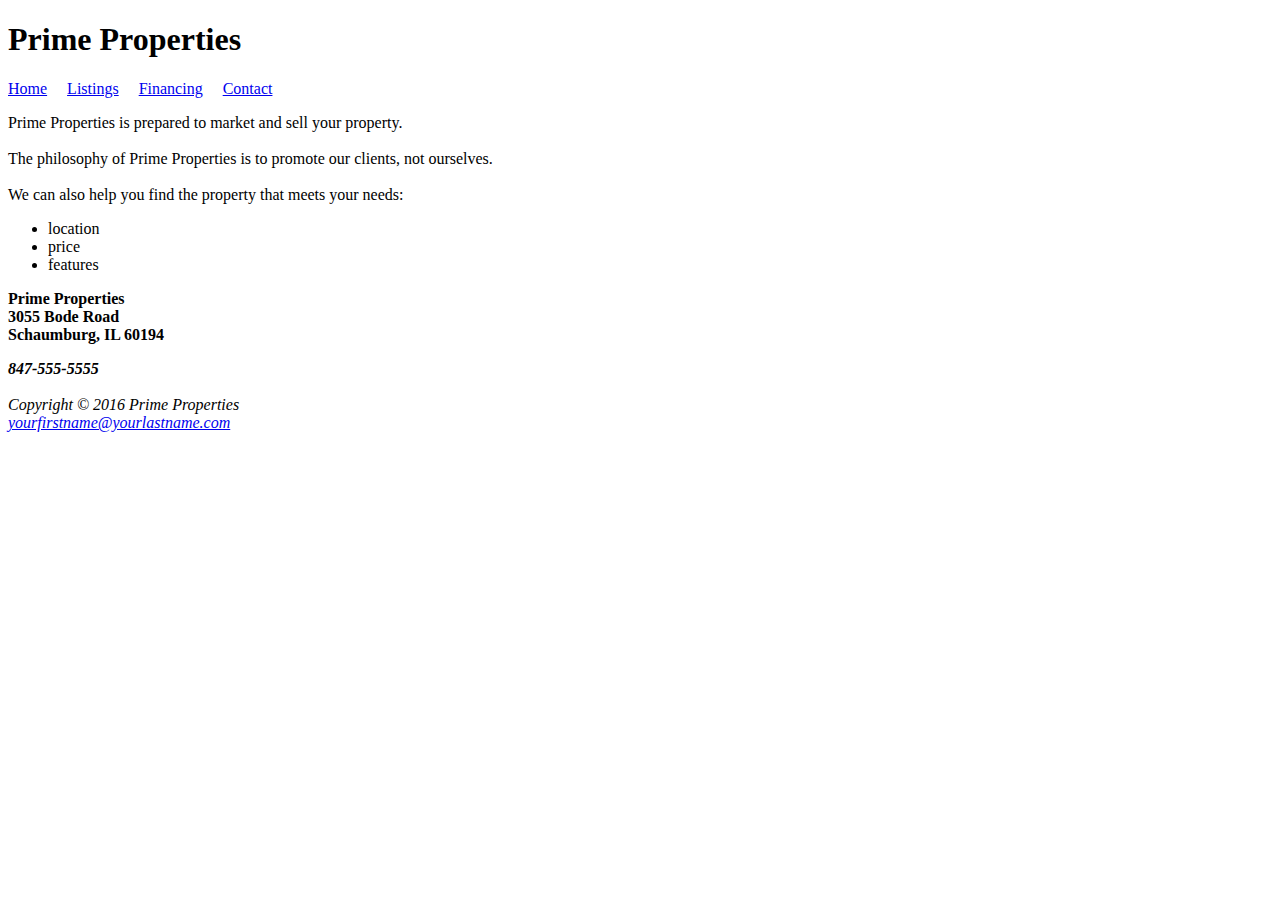
==== home.html @ 494bb987 "innitial commit" ====
<!DOCTYPE html>
<html>
    <head>
          <title>  Prime Properties </title>
    </head>

    <body>
         <h1> Prime Properties </h1>

            <p>
                <a href="home.html">Home</a> &nbsp; &nbsp; 
                <a href="#listing">Listings</a> &nbsp; &nbsp; 
                <a href="Financing.html">Financing</a> &nbsp; &nbsp; 
                <a href="#contact">Contact</a> 
            </p>

            <p> Prime Properties is prepared to market and sell your property. <br><br>
                The philosophy of Prime Properties is to promote our clients, not ourselves. <br><br>
                We can also help you find the property that meets your needs: 
            <p>

            <ul id=listing>
                <li> location </li>
                <li> price </li>
                <li> features</li>
            </ul>

            <p>
                <b> Prime Properties <br>
                    3055 Bode Road <br>
                    Schaumburg, IL 60194 <br>
                </b>
            </p>

            <address id=contact> <b> 847-555-5555 </b> <br> <br>
                      Copyright &copy; 2016 Prime Properties <br>
                      <a href="mailto:yourfirstname@yourlastname.com"> yourfirstname@yourlastname.com </a>
            <address>
    </body>
</html>
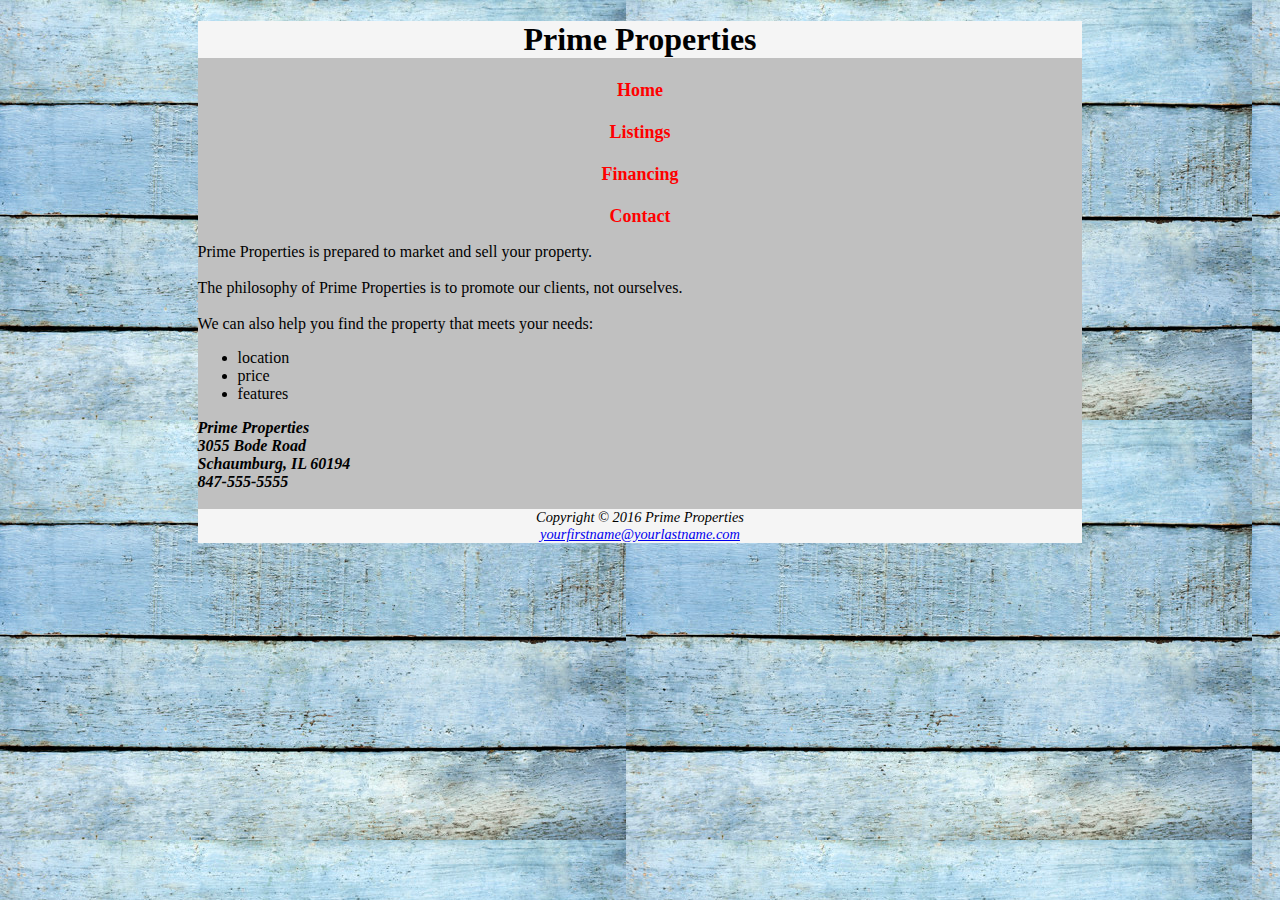
==== commit b007d1c7: "lab3 complete" ====
--- a/home.html
+++ b/home.html
@@ -1,40 +1,53 @@
 <!DOCTYPE html>
-<html>
+<html lang="en">
     <head>
-          <title>  Prime Properties </title>
+            <title>  Prime Properties </title>
+            <meta charset="utf-8" />
+            <meta name="description" content="This is my description" />
+            <meta name="keywords" content="properties of prime" />
+            <link rel="stylesheet" href="styles/main.css" />
+            <link rel="shortcut icon" href="images/favicon.ico" />
     </head>
 
     <body>
-         <h1> Prime Properties </h1>
+        <div id="wrapper">
+            <header>
+                <h1> Prime Properties </h1>
+            </header>
 
-            <p>
+            <nav>
                 <a href="home.html">Home</a> &nbsp; &nbsp; 
                 <a href="#listing">Listings</a> &nbsp; &nbsp; 
                 <a href="Financing.html">Financing</a> &nbsp; &nbsp; 
-                <a href="#contact">Contact</a> 
-            </p>
+                <a href="home.html">Contact</a> 
+            </nav>
+            <main>
+                <p> Prime Properties is prepared to market and sell your property. <br><br>
+                    The philosophy of Prime Properties is to promote our clients, not ourselves. <br><br>
+                    We can also help you find the property that meets your needs: 
+                </p>
 
-            <p> Prime Properties is prepared to market and sell your property. <br><br>
-                The philosophy of Prime Properties is to promote our clients, not ourselves. <br><br>
-                We can also help you find the property that meets your needs: 
-            <p>
-
-            <ul id=listing>
-                <li> location </li>
-                <li> price </li>
-                <li> features</li>
-            </ul>
-
-            <p>
-                <b> Prime Properties <br>
-                    3055 Bode Road <br>
-                    Schaumburg, IL 60194 <br>
+                <ul id=listing>
+                    <li> location </li>
+                    <li> price </li>
+                    <li> features</li>
+                </ul>
+            
+                <address>
+                <b>
+                    Prime Properties <br />
+                    3055 Bode Road <br />
+                    Schaumburg, IL 60194 <br />
+                    847-555-5555 <br /><br />
                 </b>
-            </p>
-
-            <address id=contact> <b> 847-555-5555 </b> <br> <br>
+                </address>
+                
+            </main>
+            <footer> 
                       Copyright &copy; 2016 Prime Properties <br>
                       <a href="mailto:yourfirstname@yourlastname.com"> yourfirstname@yourlastname.com </a>
-            <address>
-    </body>
+            </footer>
+        
+    </div>
+     </body>
 </html>--- a/styles/main.css
+++ b/styles/main.css
@@ -0,0 +1,47 @@
+body {
+  color: black;
+  background-color: white;
+  font-family: Times New Roman;
+
+  background-image: url(../images/background.jpg);
+}
+
+#wrapper {
+  width: 70%;
+  min-width: 800px;
+  max-width: 1020px;
+  background-color:#C0C0C0 ;
+  margin: 0 auto;
+}
+
+header {
+  background-color: whitesmoke;
+  color: #000000;
+  text-align: center;
+}
+
+footer {
+  background-color: whitesmoke;
+  color: #000000;
+  text-align: center;
+  font-size: 0.9em;
+  font-style: italic;
+}
+
+nav {
+  width: 100%;
+  text-align: center;
+  font-weight: bold;
+  font-size: 18px;
+}
+
+nav a {
+  text-decoration: none;
+  color:red;
+  display: block;
+}
+
+.bg1{background-color:lightyellow ;
+  color:green ;}     
+  
+.ft1{font-style:italic;}